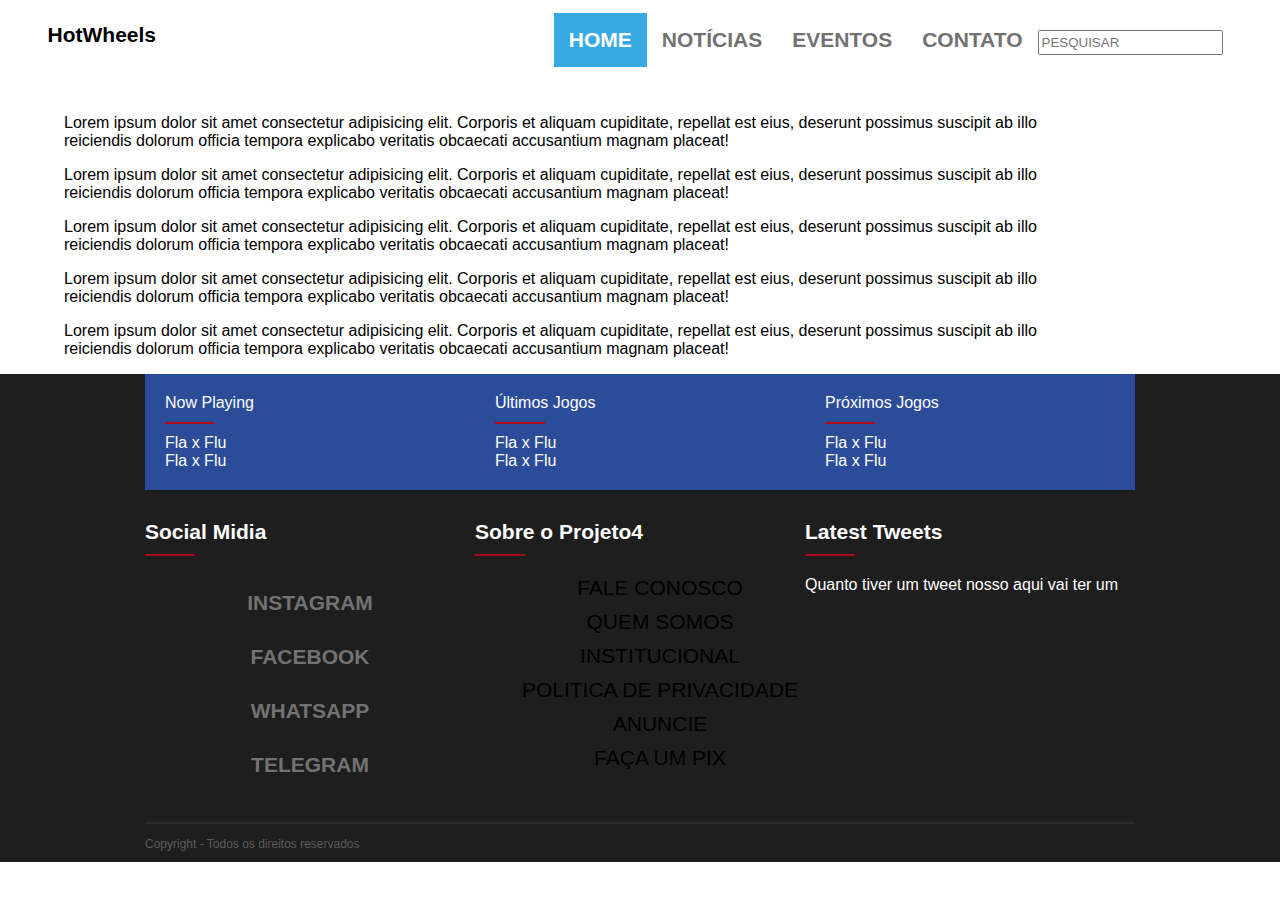
==== projeto4/news.html @ 7702cc2b "Add files via upload" ====
<!DOCTYPE html>
<html lang="en">
<head>
    <meta charset="UTF-8">
    <meta http-equiv="X-UA-Compatible" content="IE=edge">
    <meta name="viewport" content="width=device-width, initial-scale=1.0">
    <title>Document</title>
    <link rel="stylesheet" href="assets/css/style.css">
</head>
<body>
    <header>
        <div class="container">
            <div class="logo" >
                <a href="">HotWheels</a>   
            </div> 
    
            <div class="menu" >
                <nav>
                    <ul>
                        <li class="active"><a href="index.html">HOME</a></li>
                        <li><a href="news.html">Notícias</a></li>
                        <li><a href="index.html">Eventos</a></li>                            
                        <li><a href="index.html">Contato</a></li>                        
                    </ul>
                </nav>
            </div> 
            
        </div>
        <input type="text" placeholder="PESQUISAR" class="barradepesquisa">
        
    </header>

    <section id="noticia">
        <div>
            <img src="assets/img/artigomini.webp" alt="" class="imgnoticia">
            <p>Lorem ipsum dolor sit amet consectetur adipisicing elit. Corporis et aliquam cupiditate, repellat est eius, deserunt possimus suscipit ab illo reiciendis dolorum officia tempora explicabo veritatis obcaecati accusantium magnam placeat!</p>
            <p>Lorem ipsum dolor sit amet consectetur adipisicing elit. Corporis et aliquam cupiditate, repellat est eius, deserunt possimus suscipit ab illo reiciendis dolorum officia tempora explicabo veritatis obcaecati accusantium magnam placeat!</p>
            <p>Lorem ipsum dolor sit amet consectetur adipisicing elit. Corporis et aliquam cupiditate, repellat est eius, deserunt possimus suscipit ab illo reiciendis dolorum officia tempora explicabo veritatis obcaecati accusantium magnam placeat!</p>
            <p>Lorem ipsum dolor sit amet consectetur adipisicing elit. Corporis et aliquam cupiditate, repellat est eius, deserunt possimus suscipit ab illo reiciendis dolorum officia tempora explicabo veritatis obcaecati accusantium magnam placeat!</p>
            <p>Lorem ipsum dolor sit amet consectetur adipisicing elit. Corporis et aliquam cupiditate, repellat est eius, deserunt possimus suscipit ab illo reiciendis dolorum officia tempora explicabo veritatis obcaecati accusantium magnam placeat!</p>
            
        </div>
    </section>
    <section id="coments">
        <div>
            
        </div>
    </section>

    <footer>
        <div class="container flexcolumn">
            <div class="footer_menu">
                <div class="fm_1">
                   <div>Now Playing</div>
                   <div class="widget_title_bar"></div>                          
                   <div>Fla x Flu</div>    
                   <div>Fla x Flu</div>    
                </div>

                <div class="fm_2">
                    <div>Últimos Jogos</div>
                    <div class="widget_title_bar"></div>
                    <div>Fla x Flu</div>    
                    <div>Fla x Flu</div>    
    
                </div>
                <div class="fm_3">
                    <div>Próximos Jogos</div>
                    <div class="widget_title_bar"></div>  
                    <div>Fla x Flu</div>    
                    <div>Fla x Flu</div>  
    
                </div>
            </div>
    
            <div class="footer_area">
                <div class="footer_areaitem">
                        <div class="widget">
                        <div class="widget_title">
                            <div class="widget_title_text">Social Midia</div>
                            <div class="widget_title_bar"></div>
                        </div>
                        <div class="widget_body">
                            <nav class="footernav">
                                <ul>
                                    <li><a href="index.html">Instagram</a></li>
                                    <li><a href="index.html">Facebook</a></li>
                                    <li><a href="index.html">Whatsapp</a></li>
                                    <li><a href="index.html">Telegram</a></li>
                                </ul>
                            </nav>
                        </div>
                    </div>
                </div>
                <div class="footer_areaitem">
                    <div class="widget_title">
                        <div class="widget_title_text">Sobre o Projeto4</div>
                            <div class="widget_title_bar"></div>
                    </div>
                    <div class="widget_body1">
                        <ul>
                            <li><a href="index.html">Fale Conosco</a></li>
                            <li><a href="index.html">Quem somos</a></li>
                            <li><a href="index.html">Institucional</a></li>
                            <li><a href="index.html">Politica de Privacidade</a></li>
                            <li><a href="index.html">Anuncie</a></li>
                            <li><a href="index.html">Faça um Pix</a></li>
                            
                        </ul>
                    </div>
                </div>
                <div class="footer_areaitem">
                    <div class="widget_title">
                        <div class="widget_title_text">Latest Tweets</div>
                            <div class="widget_title_bar"></div>
                    </div>
                    <div class="widget_body">
                        Quanto tiver um tweet nosso aqui vai ter um
                    </div>
                </div>
    
            </div>
            
            <div class="footer_copy">
                Copyright - Todos os direitos reservados
            </div>
    
            </div>        
        </div>
    
    
    </footer>
    
    
    
    </body>
<script type="text/script" src="script.js"></script>


</body>
</html>
---- projeto4/assets/css/style.css ----
*{
    font-family: Arial, Helvetica;
    box-sizing: border-box;
}

:root{
    --color0:#000000;
    --color1:#1d75de;
    --color2:#e032e6;
    --color3:#ab0d1a;
    --color4:#2b4c99;
    --color5:;
    --color6:;
}

body{    
    margin: 0;
    padding: 0;
}

header{
    display:flex;
    justify-content:center;
    height: 80px;
    
}

.container{
    display: flex;
    justify-content: space-between;
    width: 990px;
}

.logo{
    display: flex;
    align-items:center;
    width: 10px;
    height: 10px;
    margin-top: 30px;
}

.menu{
    display: flex;
    align-items:center;
   
}

nav ul,
nav li{
    
    list-style: none;
    padding: 0px;
    margin: 0px;
}

nav ul{
    display: flex;
}

nav a{
    display: block;
    padding: 15px;
    text-transform: uppercase;
    color: #727272;
    text-decoration: none;
}

nav .active a, 
nav a:hover{
    background-color: #39aae1;
    color: #ffffff;
}

#banner{
    display: flex;
    justify-content: center;
    background-image: url(../img/banner.webp);
    background-position: center;
    background-size: cover;
    height: 620px;
    width: 100%;
}

.column{
    flex-direction: column;
}

.banner_headline{
    flex:1;
    display: flex;
    flex-direction: column;
    justify-content: center;
}

.banner_headline h1{
    color: #ffffff;
    font-size: 70px;
    text-shadow: 0px 1px 0px #555;
    margin: 0px;
    padding: 0px;
    max-width: 350px;
}
.banner_headline h2{
    color: #ffffff;
    font-size: 21px;
    text-shadow: 0px 1px 0px #555;
    margin: 0px;
    padding: 0px;
    max-width: 350px;
    margin-top: 30px;
}

.banner_options{
    height: 210px;
    display: flex;   
}

.banner1,
.banner2,
.banner3 {
    flex: 1 ;
    color:black;
    padding: 20px;
    background-color: grey;
}

.banner1,
.banner2,
.banner3 {
    filter: alpha(opacity=70);
        opacity: 0.7;
        -moz-opacity: 0.7;
        -webkit-opacity: 0.7;
}



.banner_title{
    font-size: 21px;
}

.banner_desc{
    font-size: 12px;
    margin-top: 20px;
    margin-bottom: 20px;
}

.banner_procurados, ul, li{
    font-size: 12px;
    margin-top: 10px; 
    text-decoration: black;
    text-transform: uppercase;
    font-weight: bold;

}

.banner_options a {
    display: inline-block;
    border: 1px solid white;
    padding:5px;
    color: #ffffff;
    font-size: 13px;
    text-decoration: none;
}

.banner_desc2{
    border-bottom: 1px solid white;
    padding-top: 25px;
}

#geral{
    display: flex;
    justify-content: center;
}

#geral section {
    flex: 2;
}

#geral aside {
    flex: 1 ;
}

.widget_title{
    margin-top: 30px;
    margin-bottom: 20px;
}

.widget_title_text{
    color: #000;
    font-size: 21px;
    font-weight: bold;
}
.widget_body ul, a{
    color: #000;
    font-size: 21px;
    font-weight: bold;
    text-decoration: none;

}

.widget_title_bar {
    width: 50px;
    height: 2px;
    background-color: #ab0d1a;
    margin-top: 10px;
    margin-bottom: 10px;
}

.flex {
    display: flex;
    flex-wrap: wrap;
}

article {
    flex: 1;
    min-width: 300px;
    margin-right: 20px;
}

article a {
    text-decoration: none;
}

article .news_date {
    display: flex;
}

article .news_posted_at {
    background-color: #2b4c99;
    color: #ffffff;
    font-size: 12px;
    padding:10px;
    margin-right: 2px;
}

article .news_comments {
    background-color: #39aae1;
    color: #ffffff;
    font-size: 12px;
    padding:10px;
}

article .news_thumb{
    margin-top: 30px;
}

article .news_thumb img {
    width: 100%;
    height: auto;
}

article .news_title {
    margin-top: 25px;
    margin-bottom: 25px;
    color: #000;
    font-size: 23px;
}

article .news_resume {
    color:#5c5c5c;
    font-size: 14px;
    line-height: 20px;
    margin-bottom: 30px;
}

footer {
    background-color: #1e1e1e;
    display: flex;
    justify-content: center;
}

.footer_menu {
    display: flex;
}

.fm_1, .fm_2, .fm_3 {
    flex: 1 ;
    color: #ffffff;
    padding:20px;
    background-color: var(--color4)
} 

.footer_area {
    display: flex;
}

.footer_areaitem {
    flex: 1 ;
    color: #ffffff;
    
}
.flexcolumn {
    flex-direction: column;
}

footer .widget_title_text {
    color: #ffffff;
}

.footer_copy {
    border-top: 2px solid #2c2c2c;
    height: 40px;
    line-height: 40px;
    color: #5c5c5c;
    font-size: 12px;
    margin-top: 30px;
}

@media (max-width:600px ) {

    .banner_headline h1 {
        font-size: 55px;
    }
    .banner_headline h2 {
        font-size: 17px;
    }
    .banner_options {
        height: auto;
        flex-direction: column;
    }

}

#modo{
    max-height: 25px;
    margin-top: 45px;
}

.barradepesquisa{
    height: 25px;
    margin-top: 30px;
    margin-right: 10px;
}

.footernav ul, li{
    display: block ;
    text-align: center;
}


.widget_body1 a{
    text-decoration: none;
    font-weight: lighter;
}

#noticia{
    width: 80%;
    display: block;
    margin-left: 5%;
}
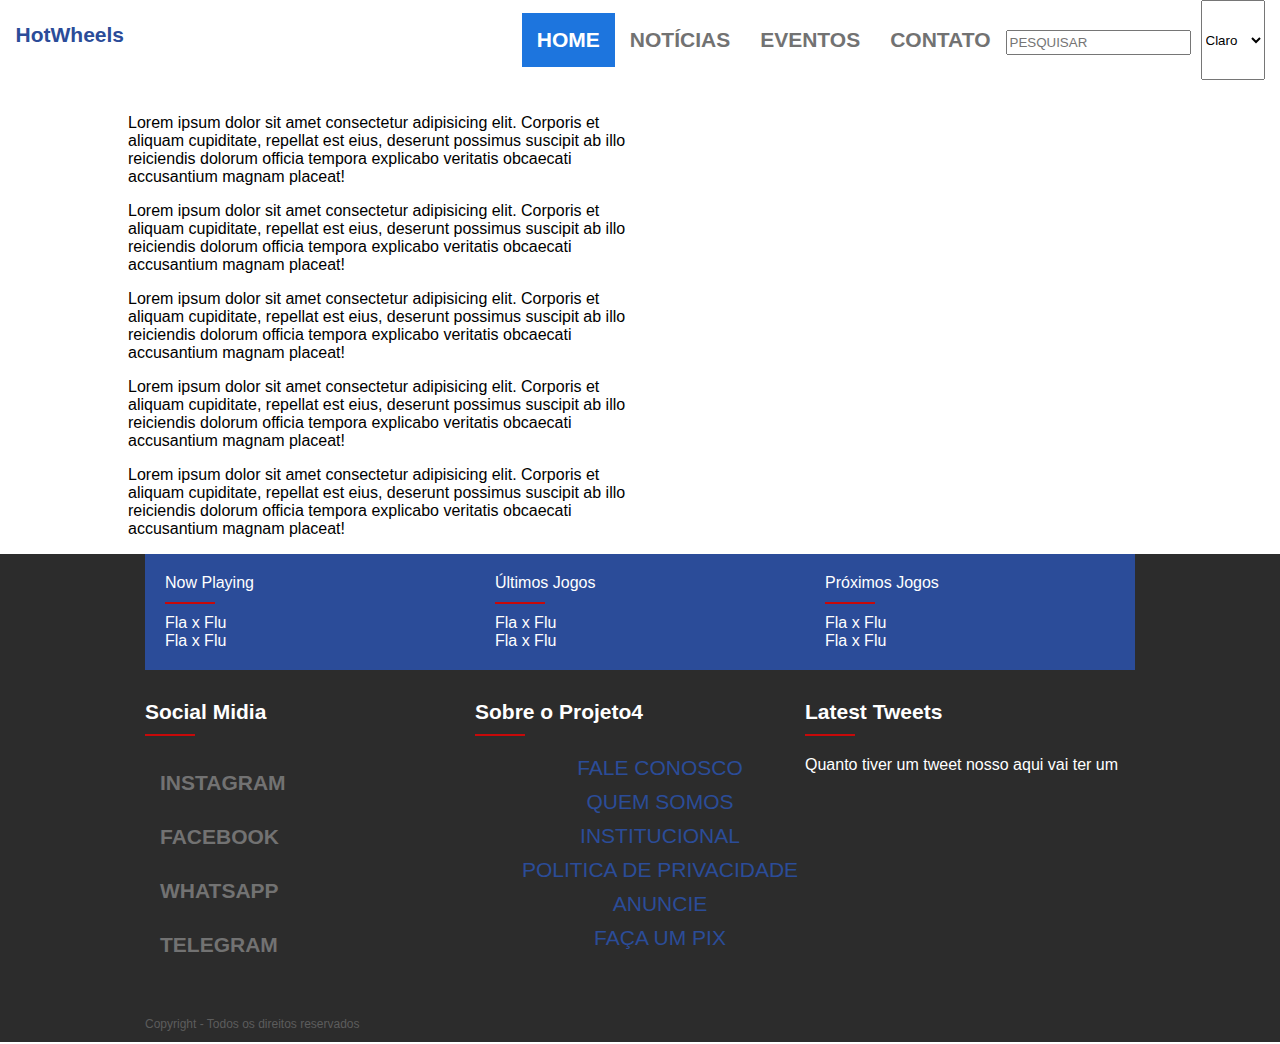
==== commit 75cff0bd: "Add files via upload" ====
--- a/projeto4/news.html
+++ b/projeto4/news.html
@@ -27,7 +27,10 @@
             
         </div>
         <input type="text" placeholder="PESQUISAR" class="barradepesquisa">
-        
+        <select id="ColorBt">
+            <option value="1">Claro</option>
+            <option value="2">Escuro</option>
+        </select>          
     </header>
 
     <section id="noticia">
@@ -41,6 +44,7 @@
             
         </div>
     </section>
+    
     <section id="coments">
         <div>
             
@@ -134,7 +138,7 @@
     
     
     </body>
-<script type="text/script" src="script.js"></script>
+    <script src="../projeto4/script.js"></script>
 
 
 </body>
--- a/projeto4/assets/css/style.css
+++ b/projeto4/assets/css/style.css
@@ -9,13 +9,14 @@
     --color2:#e032e6;
     --color3:#ab0d1a;
     --color4:#2b4c99;
-    --color5:;
-    --color6:;
+    --color5:#ffffff;
+    --color6:#c70909;
 }
 
 body{    
     margin: 0;
     padding: 0;
+    background-color: var(--color5);
 }
 
 header{
@@ -67,7 +68,7 @@
 
 nav .active a, 
 nav a:hover{
-    background-color: #39aae1;
+    background-color: var(--color1);
     color: #ffffff;
 }
 
@@ -93,7 +94,7 @@
 }
 
 .banner_headline h1{
-    color: #ffffff;
+    color:#c8c3c3;
     font-size: 70px;
     text-shadow: 0px 1px 0px #555;
     margin: 0px;
@@ -101,7 +102,7 @@
     max-width: 350px;
 }
 .banner_headline h2{
-    color: #ffffff;
+    color: #c8c3c3;
     font-size: 21px;
     text-shadow: 0px 1px 0px #555;
     margin: 0px;
@@ -119,7 +120,7 @@
 .banner2,
 .banner3 {
     flex: 1 ;
-    color:black;
+    color:var(--color0);
     padding: 20px;
     background-color: grey;
 }
@@ -127,13 +128,31 @@
 .banner1,
 .banner2,
 .banner3 {
-    filter: alpha(opacity=70);
-        opacity: 0.7;
-        -moz-opacity: 0.7;
-        -webkit-opacity: 0.7;
-}
-
-
+    filter: alpha(opacity=50);
+        opacity: 0.5;
+        -moz-opacity: 0.5;
+        -webkit-opacity: 0.5;
+}
+
+.banner1:hover {
+    filter: alpha(opacity=100);
+        opacity: 1.0;
+        -moz-opacity: 1.0;
+        -webkit-opacity: 1.0;
+} 
+.banner2:hover {
+    filter: alpha(opacity=100);
+        opacity: 1.0;
+        -moz-opacity: 1.0;
+        -webkit-opacity: 1.0;
+}
+
+.banner3:hover {
+    filter: alpha(opacity=100);
+        opacity: 1.0;
+        -moz-opacity: 1.0;
+        -webkit-opacity: 1.0;
+}
 
 .banner_title{
     font-size: 21px;
@@ -158,7 +177,7 @@
     display: inline-block;
     border: 1px solid white;
     padding:5px;
-    color: #ffffff;
+    color: var(--color5);
     font-size: 13px;
     text-decoration: none;
 }
@@ -186,23 +205,24 @@
     margin-bottom: 20px;
 }
 
-.widget_title_text{
-    color: #000;
+.widget_title_text, a{
+    color: var(--color0);
+    font-size: 21px;
+    font-weight: bold;    
+}
+.widget_body ul, a{
+    color: var(--color4);
     font-size: 21px;
     font-weight: bold;
-}
-.widget_body ul, a{
-    color: #000;
-    font-size: 21px;
-    font-weight: bold;
-    text-decoration: none;
+    text-decoration: none;
+    text-align: left;
 
 }
 
 .widget_title_bar {
     width: 50px;
     height: 2px;
-    background-color: #ab0d1a;
+    background-color: var(--color6);
     margin-top: 10px;
     margin-bottom: 10px;
 }
@@ -227,16 +247,16 @@
 }
 
 article .news_posted_at {
-    background-color: #2b4c99;
-    color: #ffffff;
+    background-color: var(--color4);
+    color: var(--color5);
     font-size: 12px;
     padding:10px;
     margin-right: 2px;
 }
 
 article .news_comments {
-    background-color: #39aae1;
-    color: #ffffff;
+    background-color: var(--color1);
+    color: var(--color5);
     font-size: 12px;
     padding:10px;
 }
@@ -253,21 +273,22 @@
 article .news_title {
     margin-top: 25px;
     margin-bottom: 25px;
-    color: #000;
+    color: var(--color6);
     font-size: 23px;
 }
 
 article .news_resume {
-    color:#5c5c5c;
+    color:var(--color0);
     font-size: 14px;
     line-height: 20px;
     margin-bottom: 30px;
 }
 
 footer {
-    background-color: #1e1e1e;
-    display: flex;
-    justify-content: center;
+    background-color: #2c2c2c;
+    display: flex;
+    justify-content: center;    
+    padding-bottom: 0px;
 }
 
 .footer_menu {
@@ -276,7 +297,7 @@
 
 .fm_1, .fm_2, .fm_3 {
     flex: 1 ;
-    color: #ffffff;
+    color: var(--color5);
     padding:20px;
     background-color: var(--color4)
 } 
@@ -287,7 +308,7 @@
 
 .footer_areaitem {
     flex: 1 ;
-    color: #ffffff;
+    color: var(--color5);
     
 }
 .flexcolumn {
@@ -295,7 +316,7 @@
 }
 
 footer .widget_title_text {
-    color: #ffffff;
+    color: var(--color5);
 }
 
 .footer_copy {
@@ -305,6 +326,7 @@
     color: #5c5c5c;
     font-size: 12px;
     margin-top: 30px;
+    
 }
 
 @media (max-width:600px ) {
@@ -345,8 +367,14 @@
 }
 
 #noticia{
-    width: 80%;
+    width: 500px;
     display: block;
-    margin-left: 5%;
-}
-
+    margin-left: 10%;
+    color: var(--color0);
+    
+}
+
+.imgnoticia{
+    width: 500px;
+}
+
